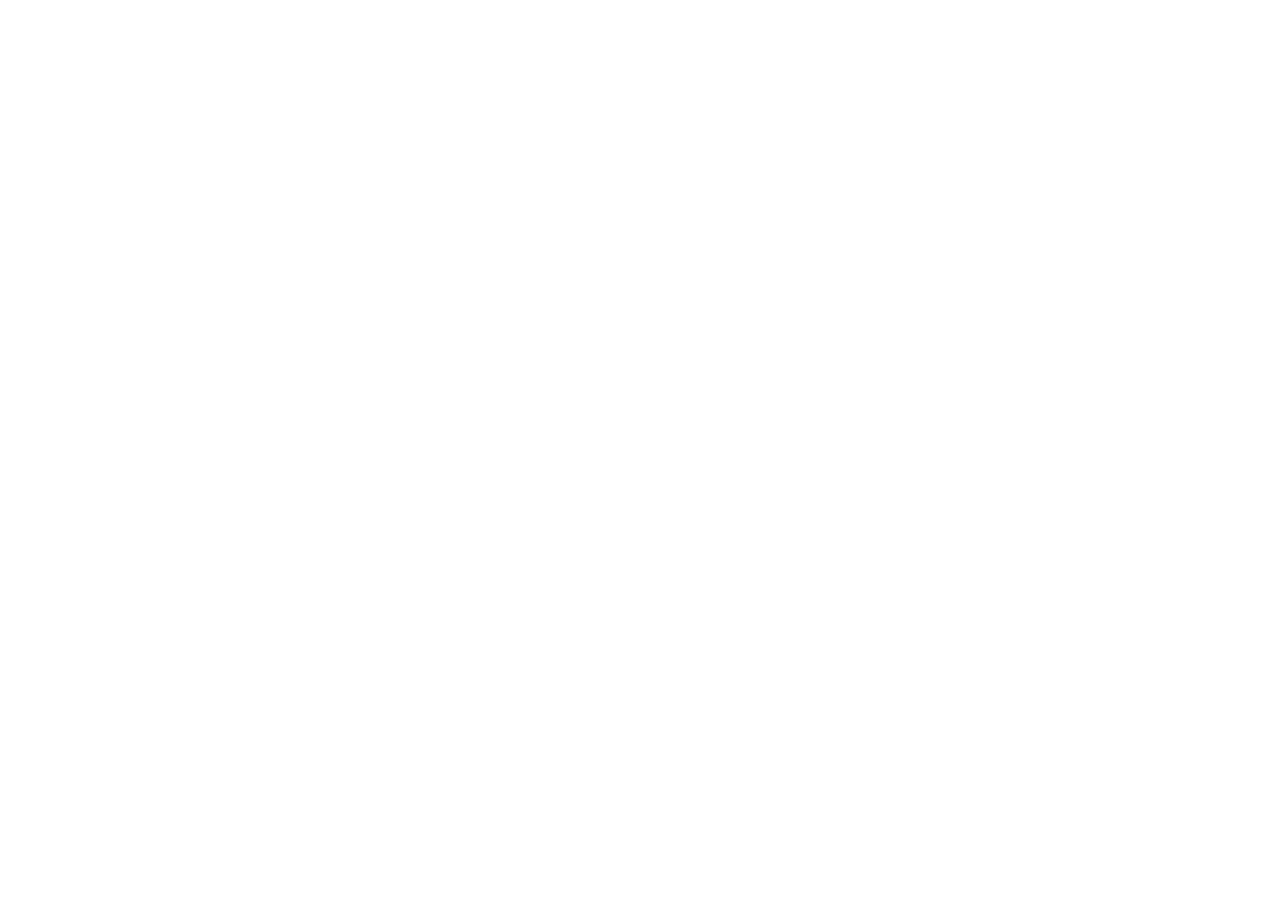
==== index.html @ e21b20ee "23. feladatig" ====
<!DOCTYPE html>
<html lang="en">
<head>
    <meta charset="UTF-8">
    <meta name="viewport" content="width=device-width, initial-scale=1.0">
    <title>Document</title>
</head>
<body>

    <script src="area.js"></script>
    <script src="question.js"></script>
    <script src="main.js"></script>

</body>
</html>
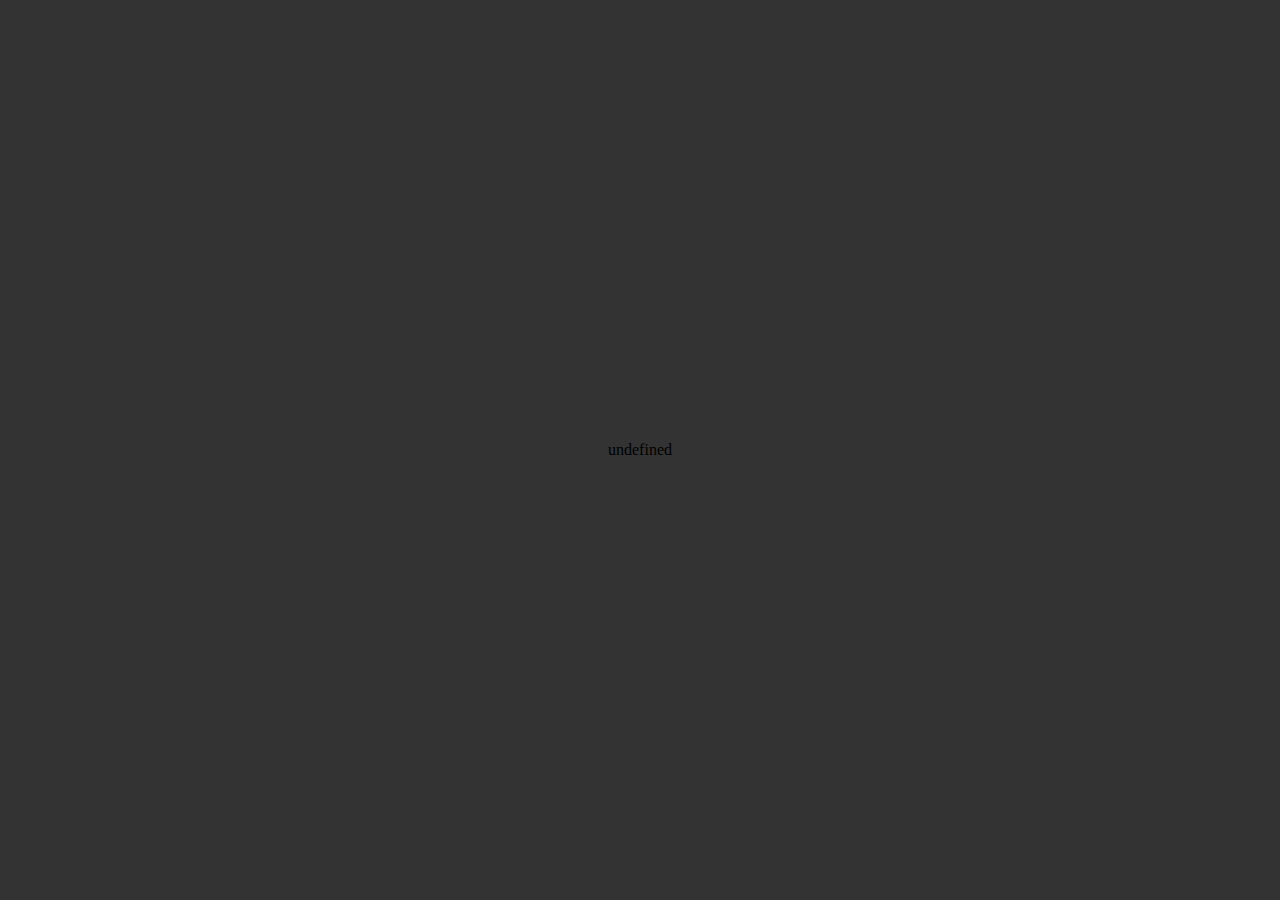
==== commit 5e152df9: "62. feladatig de nem jó" ====
--- a/index.html
+++ b/index.html
@@ -3,12 +3,14 @@
 <head>
     <meta charset="UTF-8">
     <meta name="viewport" content="width=device-width, initial-scale=1.0">
+    <link rel="stylesheet" href="style.css">
     <title>Document</title>
 </head>
 <body>
 
     <script src="area.js"></script>
     <script src="question.js"></script>
+    <script src="manager.js"></script>
     <script src="main.js"></script>
 
 </body>
--- a/style.css
+++ b/style.css
@@ -0,0 +1,47 @@
+html, body {
+    height: 100%;
+    margin: 0;
+  }
+  
+  .container {
+    display: flex;
+    justify-content: center; 
+    align-items: center;    
+    height: 100vh;         
+    background-color: #333;
+    flex-direction: column;
+  }
+  .question{
+    border: 1px solid white;
+    padding: 2px;
+    color: white;
+    background-color: blue;
+    margin-bottom: 20px;
+  }
+  
+  .answer-area{
+    display: flex; 
+    flex-wrap: wrap; 
+    justify-content: center; 
+    gap: 10px;
+  }
+  
+  .result{
+    background-color: greenyellow;
+    padding: 20px;
+    border: 1px solid white;
+  }
+  
+  .item {
+    flex: 0 0 calc(50% - 10px);
+    box-sizing: border-box;
+    border: 1px solid white;
+    padding: 2px;
+    color: white;
+    background-color: blue;
+  }
+  
+  .item:hover{
+    cursor: pointer;
+    background-color:aqua
+  }